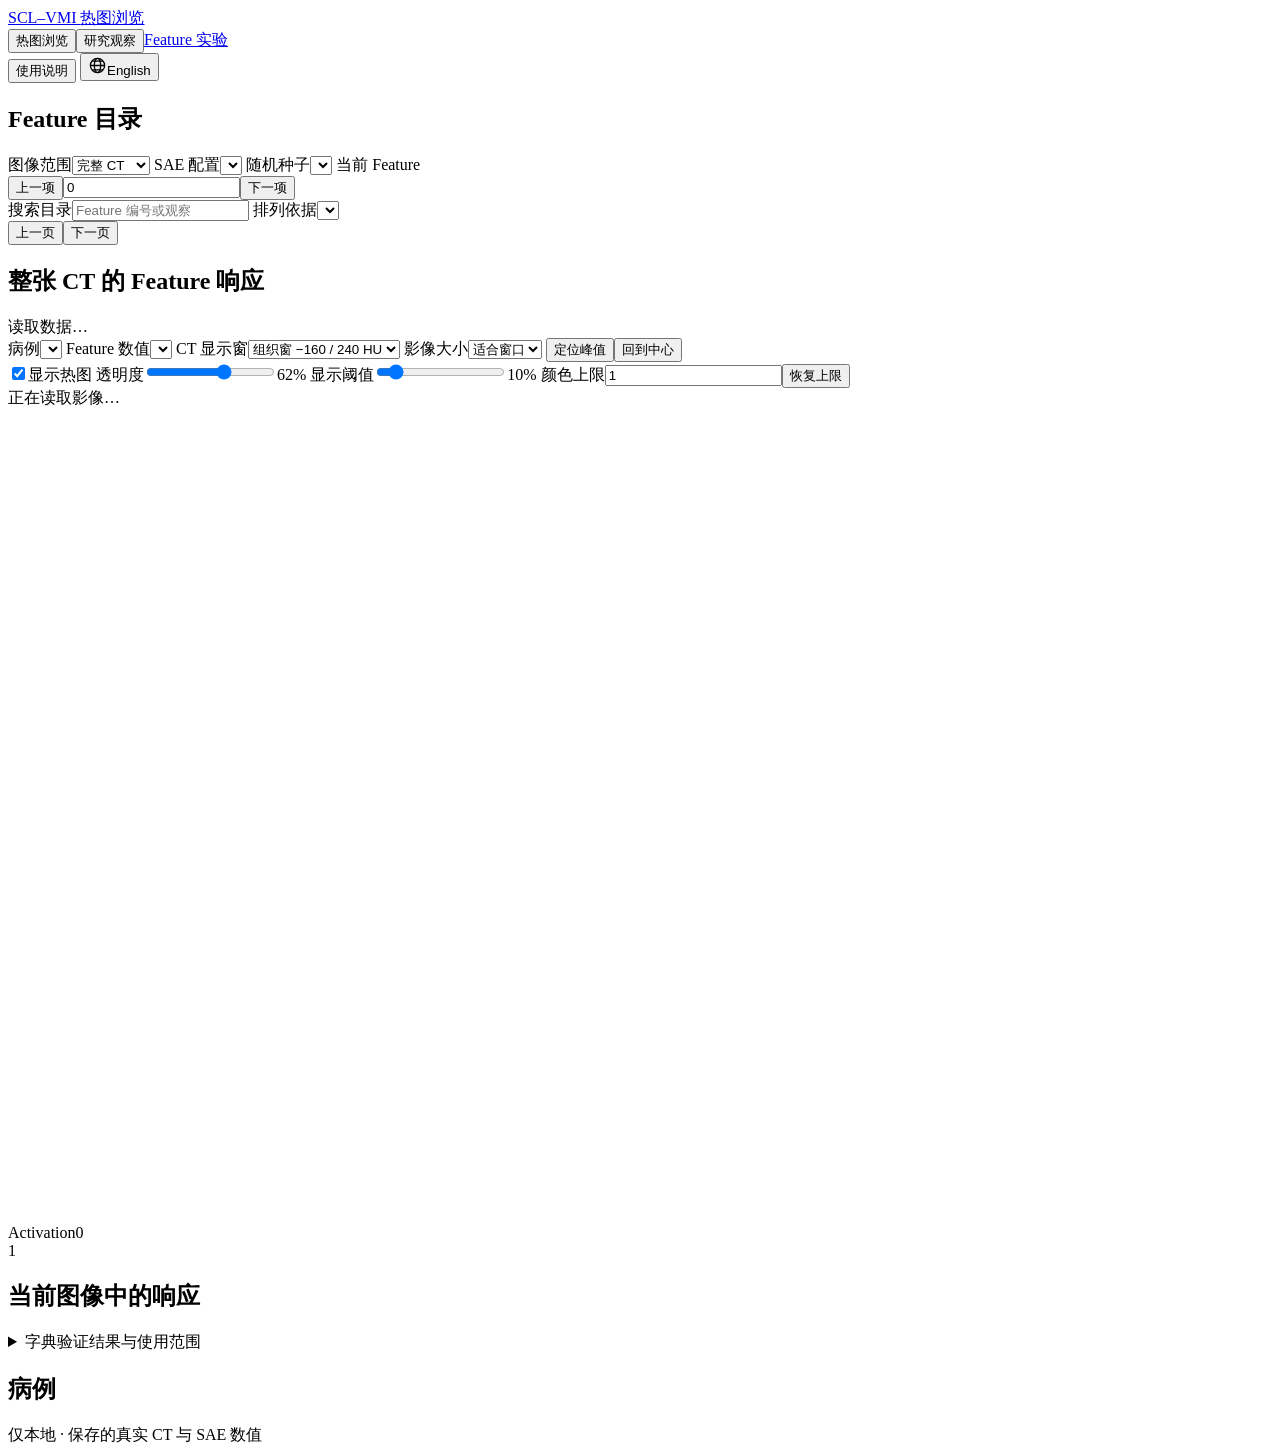
==== local_tools/viewers/feature_explorer/static/whole.html @ 8c4476cf "Unify SAE heatmap browsing and add complete-volume extraction" ====
<!doctype html>
<html lang="zh-CN">
<head>
  <meta charset="utf-8">
  <meta name="viewport" content="width=device-width,initial-scale=1">
  <title>SCL-VMI · 热图浏览</title>
  <link rel="stylesheet" href="/static/style.css">
  <link rel="stylesheet" href="/static/whole.css">
  <link rel="stylesheet" href="/shared/language.css">
  <script src="/shared/language.js" defer></script>
  <script src="/static/crop-i18n.js" defer></script>
  <script src="/static/whole-i18n.js" defer></script>
  <script src="/static/whole-renderer.js" defer></script>
  <script src="/static/whole.js" defer></script>
</head>
<body>
  <header class="app-header">
    <a class="brand" id="home-link" href="/whole">SCL–VMI <span>热图浏览</span></a>
    <nav aria-label="研究内容"><button id="explore-tab" class="nav-button active" aria-current="page">热图浏览</button><button id="findings-tab" class="nav-button">研究观察</button><a href="/experiments" class="crop-link">Feature 实验</a></nav>
    <span class="dataset-stamp" id="dictionary-stamp"></span>
    <button id="help-toggle" class="quiet">使用说明</button>
    <button id="language-toggle" class="quiet" aria-label="Switch to English"><svg viewBox="0 0 24 24" width="19" height="19" fill="none" stroke="currentColor" stroke-width="1.6" aria-hidden="true"><circle cx="12" cy="12" r="9"/><ellipse cx="12" cy="12" rx="4" ry="9"/><path d="M3 12h18M5 6.5h14M5 17.5h14"/></svg><span>English</span></button>
  </header>
  <div id="error" role="alert" hidden><span id="error-message"></span><button id="retry">重新读取</button><a href="/whole">返回浏览入口</a></div>
  <div id="run-progress" role="status" aria-live="polite"></div>
  <div class="app-layout" id="explore-panel">
    <aside class="sidebar" aria-label="模型与 Feature 目录">
      <h2>Feature 目录 <span id="feature-count"></span></h2>
      <label for="scope">图像范围</label><select id="scope"><option value="whole">完整 CT</option><option value="crop">结节 crop</option></select>
      <label for="model">SAE 配置</label><select id="model"></select>
      <label for="seed">随机种子</label><select id="seed"></select>
      <label for="feature-input">当前 Feature</label><div class="feature-navigation"><button id="previous-feature" aria-label="上一个 Feature">上一项</button><input id="feature-input" type="number" min="0" step="1" value="0" aria-label="当前 Feature 编号"><button id="next-feature" aria-label="下一个 Feature">下一项</button></div>
      <label for="search">搜索目录</label><input id="search" type="search" placeholder="Feature 编号或观察" autocomplete="off">
      <label for="category">排列依据</label><select id="category"></select>
      <div id="feature-list" class="feature-list" aria-label="Feature 列表"></div>
      <p id="empty-features" class="secondary" hidden>没有符合搜索条件的 Feature。</p>
      <div class="feature-pagination"><button id="previous-page">上一页</button><span id="page-label" aria-live="polite"></span><button id="next-page">下一页</button></div>
      <p class="sidebar-note" id="dictionary-note"></p>
    </aside>
    <main>
      <section class="guide" id="help" hidden>
        <h2>查看 SAE 的图像响应</h2>
        <p>点击影像移动十字位置；滚轮、方向键和切片滑条沿对应方向查看。三张影像保留真实毫米比例。按住空格临时隐藏热图，双击影像恢复大小。</p>
        <p>选择图像范围、SAE 配置和 seed。每份字典的 Feature 编号独立；切换回已浏览的字典会恢复该字典的选择。搜索与排列只改变目录，当前 Feature 保持不变。</p>
        <p>结节 crop 使用 128 名开发集患者。完整 CT 使用八例固定 PETWB 扫描，前后配对为 discovery 与 confirmation。空间字典保留窗口内的原始位置；global 字典对每个输入 crop 输出一个数值。</p>
        <p id="scope-help"></p>
        <p>“研究观察”链接到生成该证据的具体字典、Feature 和病例。“Feature 实验”提供已有位置控制、输入变化和干预结果。</p>
      </section>
      <section class="feature-heading"><div><h1 id="feature-title">整张 CT 的 Feature 响应</h1><p id="feature-description"></p></div><span id="loading" role="status" aria-live="polite">读取数据…</span></section>
      <section class="toolbar" aria-label="完整 CT 显示设置">
        <label>病例<select id="case-select"></select></label>
        <label>Feature 数值<select id="mode"></select></label>
        <label>CT 显示窗<select id="window"><option value="tissue">组织窗 −160 / 240 HU</option><option value="lung">肺窗 −1000 / 400 HU</option><option value="bone">骨窗 −500 / 1500 HU</option></select></label>
        <label>影像大小<select id="zoom"><option value="1">适合窗口</option><option value="1.5">150%</option><option value="2">200%</option><option value="3">300%</option></select></label>
        <button id="peak">定位峰值</button><button id="center" class="quiet">回到中心</button><button id="strongest" class="quiet" hidden>最强响应病例</button>
      </section>
      <section class="view-toolbar">
        <label class="check"><input id="overlay" type="checkbox" checked>显示热图</label>
        <label>透明度<input id="opacity" type="range" min="0" max="100" value="62"><output id="opacity-value">62%</output></label>
        <label>显示阈值<input id="threshold" type="range" min="0" max="95" value="10"><output id="threshold-value">10%</output></label>
        <label>颜色上限<input id="scale" type="number" min="0.001" step="0.1" value="1"></label><button id="reset-scale" class="text-button">恢复上限</button>
      </section>
      <div class="case-status"><strong id="case-label"></strong><span id="map-label"></span><span id="point-value"></span></div>
      <div class="viewer-shell" aria-busy="true">
      <div class="viewer-loading" id="viewer-loading" role="status"><span class="loading-spinner" aria-hidden="true"></span><span id="viewer-loading-text">正在读取影像…</span></div>
      <div class="viewer-grid whole-viewer" style="visibility:hidden">
        <section class="viewport" data-axis="2"><header><h2>横断面 <span>Axial</span></h2><button class="expand quiet" data-axis="2">放大</button></header><div class="canvas-wrap"><canvas id="canvas-2" tabindex="0" aria-label="横断面，点击定位，滚轮或方向键查看切片"></canvas></div><footer><input id="slice-2" type="range" min="0" max="1" value="0" aria-label="横断面切片"><output id="position-2"></output></footer></section>
        <section class="viewport" data-axis="1"><header><h2>冠状面 <span>Coronal</span></h2><button class="expand quiet" data-axis="1">放大</button></header><div class="canvas-wrap"><canvas id="canvas-1" tabindex="0" aria-label="冠状面，点击定位，滚轮或方向键查看切片"></canvas></div><footer><input id="slice-1" type="range" min="0" max="1" value="0" aria-label="冠状面切片"><output id="position-1"></output></footer></section>
        <section class="viewport" data-axis="0"><header><h2>矢状面 <span>Sagittal</span></h2><button class="expand quiet" data-axis="0">放大</button></header><div class="canvas-wrap"><canvas id="canvas-0" tabindex="0" aria-label="矢状面，点击定位，滚轮或方向键查看切片"></canvas></div><footer><input id="slice-0" type="range" min="0" max="1" value="0" aria-label="矢状面切片"><output id="position-0"></output></footer></section>
      </div>
      </div>
      <div class="legend-row"><span>Activation</span><span>0</span><div id="colorbar"></div><span id="legend-high">1</span><span id="geometry-note"></span></div>
      <section class="whole-evidence"><h2>当前图像中的响应</h2><dl id="map-stats"></dl><p id="feature-evidence" class="secondary"></p></section>
      <details id="dictionary-checks"><summary>字典验证结果与使用范围</summary><dl id="quality-values"></dl><p class="secondary" id="quality-scope"></p><p class="dictionary-identity" id="dictionary-identity"></p></details>
      <section class="patients-section"><div class="section-heading"><h2 id="cases-title">病例</h2><span class="secondary" id="cases-note"></span></div><div id="case-strip" class="case-strip"></div></section>
      <footer class="page-footer"><span>仅本地 · 保存的真实 CT 与 SAE 数值</span><span id="dataset-note"></span><span id="source-note"></span></footer>
    </main>
  </div>
  <main id="findings-panel" class="findings-page" hidden><header><h1>研究观察</h1><p>每条观察保留其字典身份；打开证据会显示生成该结果的字典与图像。</p><label for="findings-scope">观察范围</label><select id="findings-scope"><option value="whole">完整 CT</option><option value="crop">结节 crop 实验</option></select></header><div id="findings-list"></div></main>
</body>
</html>
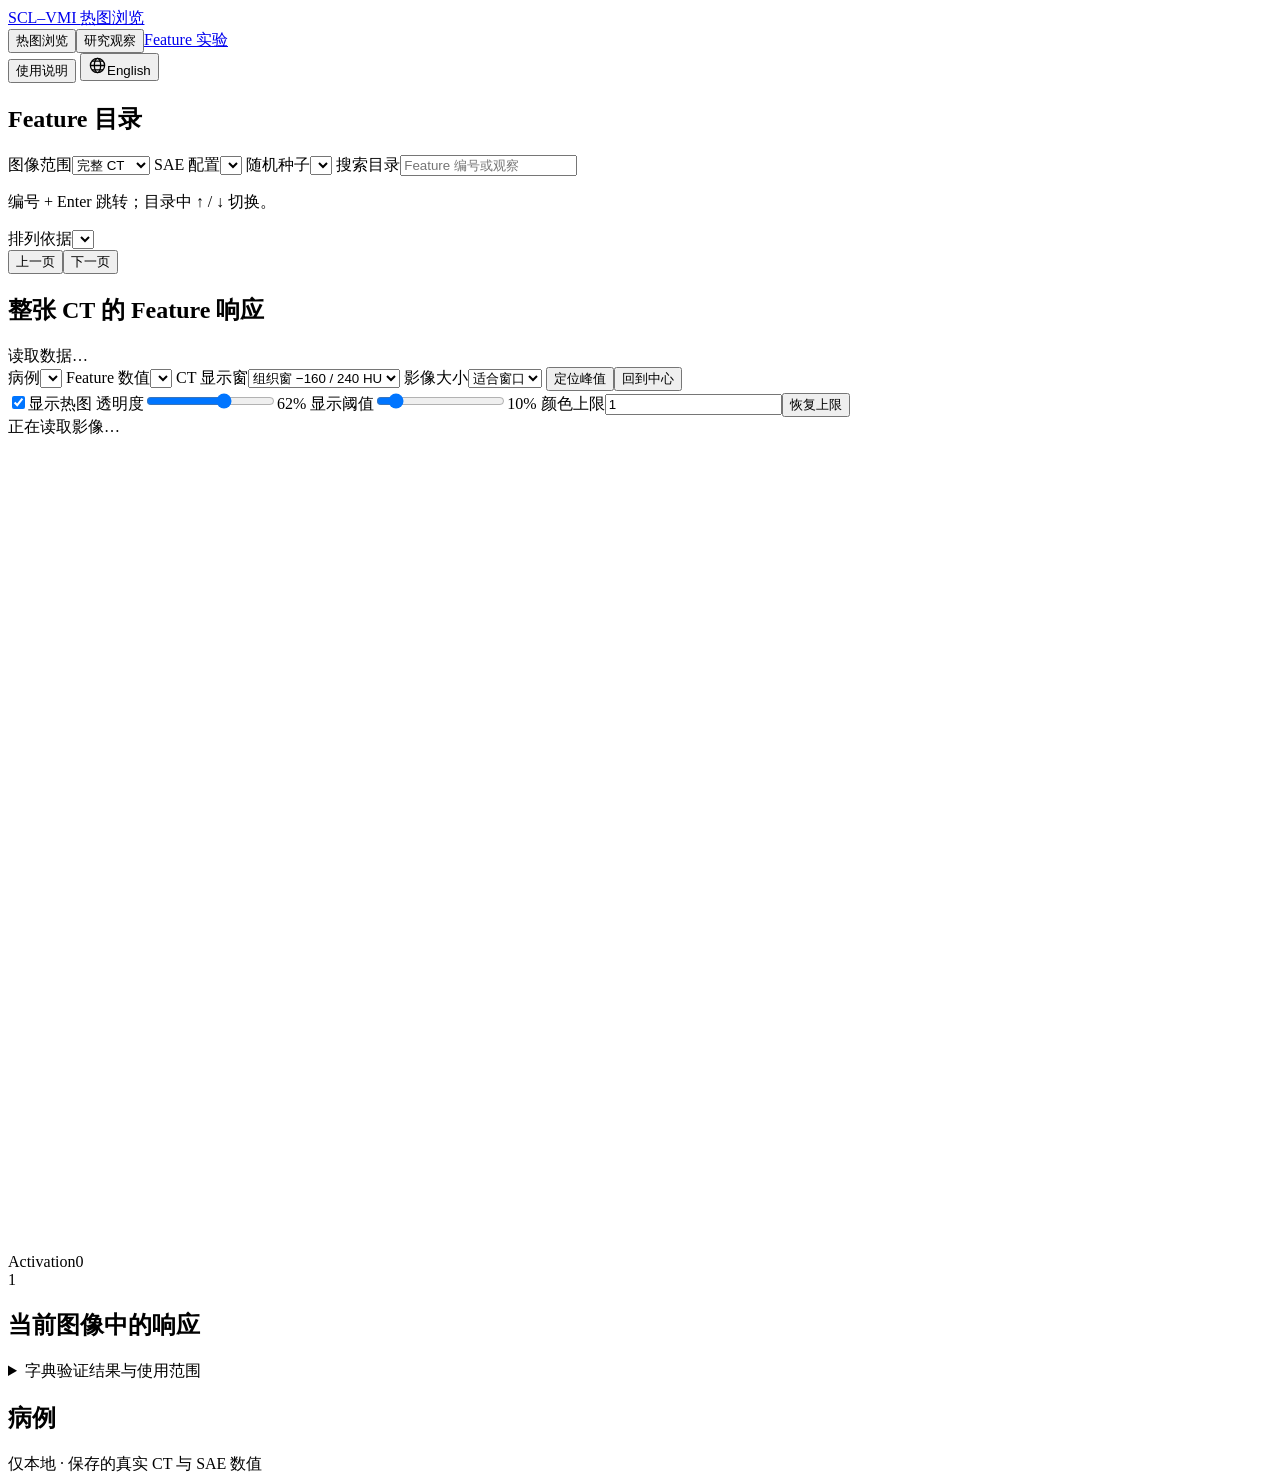
==== commit bf790257: "Navigate heatmap features with list arrow keys and search" ====
--- a/local_tools/viewers/feature_explorer/static/whole.html
+++ b/local_tools/viewers/feature_explorer/static/whole.html
@@ -29,10 +29,10 @@
       <label for="scope">图像范围</label><select id="scope"><option value="whole">完整 CT</option><option value="crop">结节 crop</option></select>
       <label for="model">SAE 配置</label><select id="model"></select>
       <label for="seed">随机种子</label><select id="seed"></select>
-      <label for="feature-input">当前 Feature</label><div class="feature-navigation"><button id="previous-feature" aria-label="上一个 Feature">上一项</button><input id="feature-input" type="number" min="0" step="1" value="0" aria-label="当前 Feature 编号"><button id="next-feature" aria-label="下一个 Feature">下一项</button></div>
       <label for="search">搜索目录</label><input id="search" type="search" placeholder="Feature 编号或观察" autocomplete="off">
+      <p class="secondary" id="feature-keyboard-help">编号 + Enter 跳转；目录中 ↑ / ↓ 切换。</p>
       <label for="category">排列依据</label><select id="category"></select>
-      <div id="feature-list" class="feature-list" aria-label="Feature 列表"></div>
+      <div id="feature-list" class="feature-list" tabindex="0" aria-label="Feature 列表" aria-describedby="feature-keyboard-help"></div>
       <p id="empty-features" class="secondary" hidden>没有符合搜索条件的 Feature。</p>
       <div class="feature-pagination"><button id="previous-page">上一页</button><span id="page-label" aria-live="polite"></span><button id="next-page">下一页</button></div>
       <p class="sidebar-note" id="dictionary-note"></p>
@@ -41,7 +41,7 @@
       <section class="guide" id="help" hidden>
         <h2>查看 SAE 的图像响应</h2>
         <p>点击影像移动十字位置；滚轮、方向键和切片滑条沿对应方向查看。三张影像保留真实毫米比例。按住空格临时隐藏热图，双击影像恢复大小。</p>
-        <p>选择图像范围、SAE 配置和 seed。每份字典的 Feature 编号独立；切换回已浏览的字典会恢复该字典的选择。搜索与排列只改变目录，当前 Feature 保持不变。</p>
+        <p>选择图像范围、SAE 配置和 seed。每份字典的 Feature 编号独立。搜索编号后按 Enter 跳转；在目录中按 ↑ / ↓ 沿当前排列连续切换，自动翻页。点击影像后，方向键切换切片。</p>
         <p>结节 crop 使用 128 名开发集患者。完整 CT 使用八例固定 PETWB 扫描，前后配对为 discovery 与 confirmation。空间字典保留窗口内的原始位置；global 字典对每个输入 crop 输出一个数值。</p>
         <p id="scope-help"></p>
         <p>“研究观察”链接到生成该证据的具体字典、Feature 和病例。“Feature 实验”提供已有位置控制、输入变化和干预结果。</p>
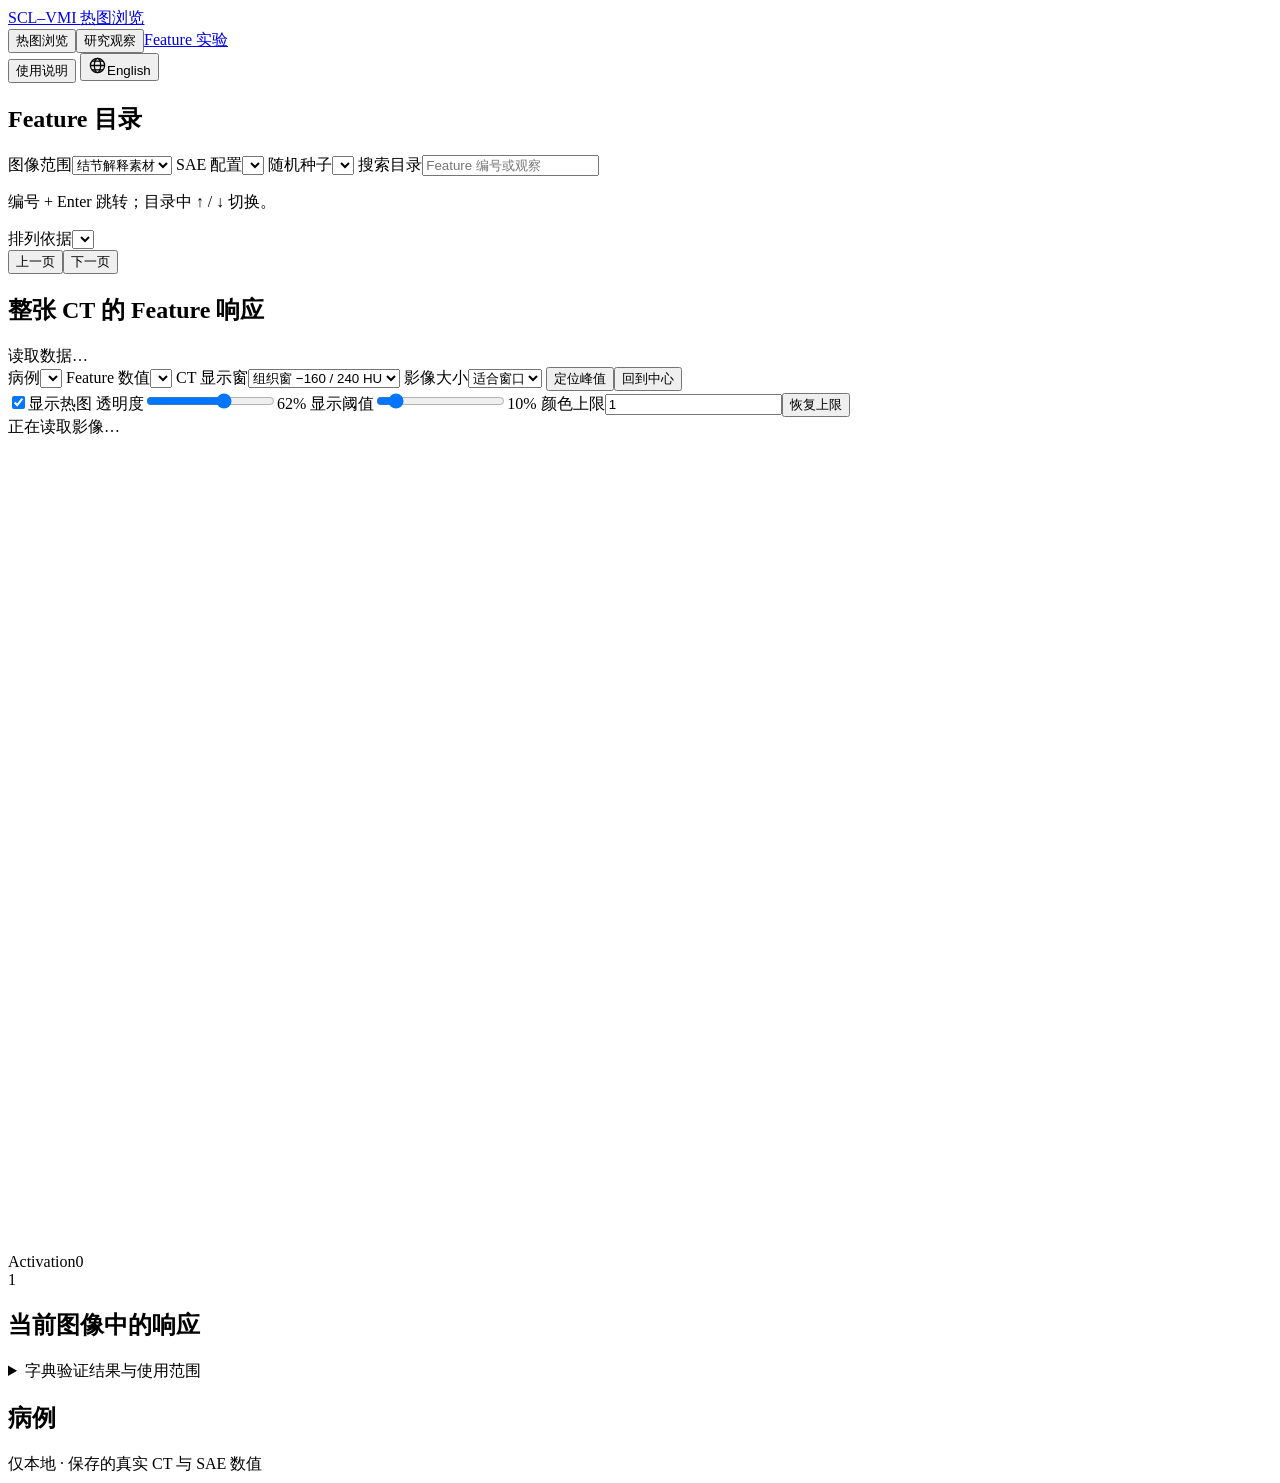
==== commit ecaa5f46: "Prepare reproducible SAE dictionaries for feature interpretation Train complete-context FMCIB layer1" ====
--- a/local_tools/viewers/feature_explorer/static/whole.html
+++ b/local_tools/viewers/feature_explorer/static/whole.html
@@ -26,7 +26,7 @@
   <div class="app-layout" id="explore-panel">
     <aside class="sidebar" aria-label="模型与 Feature 目录">
       <h2>Feature 目录 <span id="feature-count"></span></h2>
-      <label for="scope">图像范围</label><select id="scope"><option value="whole">完整 CT</option><option value="crop">结节 crop</option></select>
+      <label for="scope">图像范围</label><select id="scope"><option value="nodule">结节解释素材</option><option value="whole">完整 CT</option><option value="crop">结节 crop</option></select>
       <label for="model">SAE 配置</label><select id="model"></select>
       <label for="seed">随机种子</label><select id="seed"></select>
       <label for="search">搜索目录</label><input id="search" type="search" placeholder="Feature 编号或观察" autocomplete="off">
@@ -43,6 +43,7 @@
         <p>点击影像移动十字位置；滚轮、方向键和切片滑条沿对应方向查看。三张影像保留真实毫米比例。按住空格临时隐藏热图，双击影像恢复大小。</p>
         <p>选择图像范围、SAE 配置和 seed。每份字典的 Feature 编号独立。搜索编号后按 Enter 跳转；在目录中按 ↑ / ↓ 沿当前排列连续切换，自动翻页。点击影像后，方向键切换切片。</p>
         <p>结节 crop 使用 128 名开发集患者。完整 CT 使用八例固定 PETWB 扫描，前后配对为 discovery 与 confirmation。空间字典保留窗口内的原始位置；global 字典对每个输入 crop 输出一个数值。</p>
+        <p>结节解释素材使用 128 名训练集患者（discovery）和 128 名开发集患者（confirmation）。FMCIB layer1 只显示完整感受野位置；其他字典使用部署输入窗口。“Feature 证据”汇总跨 seed 重现、相对结节表面的响应、良恶性关联和随机权重 encoder 对照。</p>
         <p id="scope-help"></p>
         <p>“研究观察”链接到生成该证据的具体字典、Feature 和病例。“Feature 实验”提供已有位置控制、输入变化和干预结果。</p>
       </section>
@@ -56,6 +57,7 @@
       </section>
       <section class="view-toolbar">
         <label class="check"><input id="overlay" type="checkbox" checked>显示热图</label>
+        <label class="check" id="mask-control" hidden><input id="mask-outline" type="checkbox" checked>显示结节轮廓</label>
         <label>透明度<input id="opacity" type="range" min="0" max="100" value="62"><output id="opacity-value">62%</output></label>
         <label>显示阈值<input id="threshold" type="range" min="0" max="95" value="10"><output id="threshold-value">10%</output></label>
         <label>颜色上限<input id="scale" type="number" min="0.001" step="0.1" value="1"></label><button id="reset-scale" class="text-button">恢复上限</button>
@@ -71,6 +73,16 @@
       </div>
       <div class="legend-row"><span>Activation</span><span>0</span><div id="colorbar"></div><span id="legend-high">1</span><span id="geometry-note"></span></div>
       <section class="whole-evidence"><h2>当前图像中的响应</h2><dl id="map-stats"></dl><p id="feature-evidence" class="secondary"></p></section>
+      <section class="interpretation-evidence" id="interpretation-evidence" hidden>
+        <h2>Feature 证据</h2>
+        <div class="evidence-grid">
+          <div class="evidence-card"><h3>跨 seed 重现</h3><p id="stability-summary"></p><div class="table-scroll"><table id="stability-table"></table></div></div>
+          <div class="evidence-card"><h3>相对结节表面的平均响应</h3><div id="region-bars"></div><p id="region-note" class="secondary"></p></div>
+          <div class="evidence-card"><h3>与良恶性的关联</h3><dl id="malignancy-values"></dl><p id="malignancy-note" class="secondary"></p></div>
+          <div class="evidence-card"><h3>随机权重 encoder 对照</h3><dl id="control-values"></dl><p id="control-note" class="secondary"></p></div>
+        </div>
+        <p id="evidence-scope" class="secondary"></p>
+      </section>
       <details id="dictionary-checks"><summary>字典验证结果与使用范围</summary><dl id="quality-values"></dl><p class="secondary" id="quality-scope"></p><p class="dictionary-identity" id="dictionary-identity"></p></details>
       <section class="patients-section"><div class="section-heading"><h2 id="cases-title">病例</h2><span class="secondary" id="cases-note"></span></div><div id="case-strip" class="case-strip"></div></section>
       <footer class="page-footer"><span>仅本地 · 保存的真实 CT 与 SAE 数值</span><span id="dataset-note"></span><span id="source-note"></span></footer>
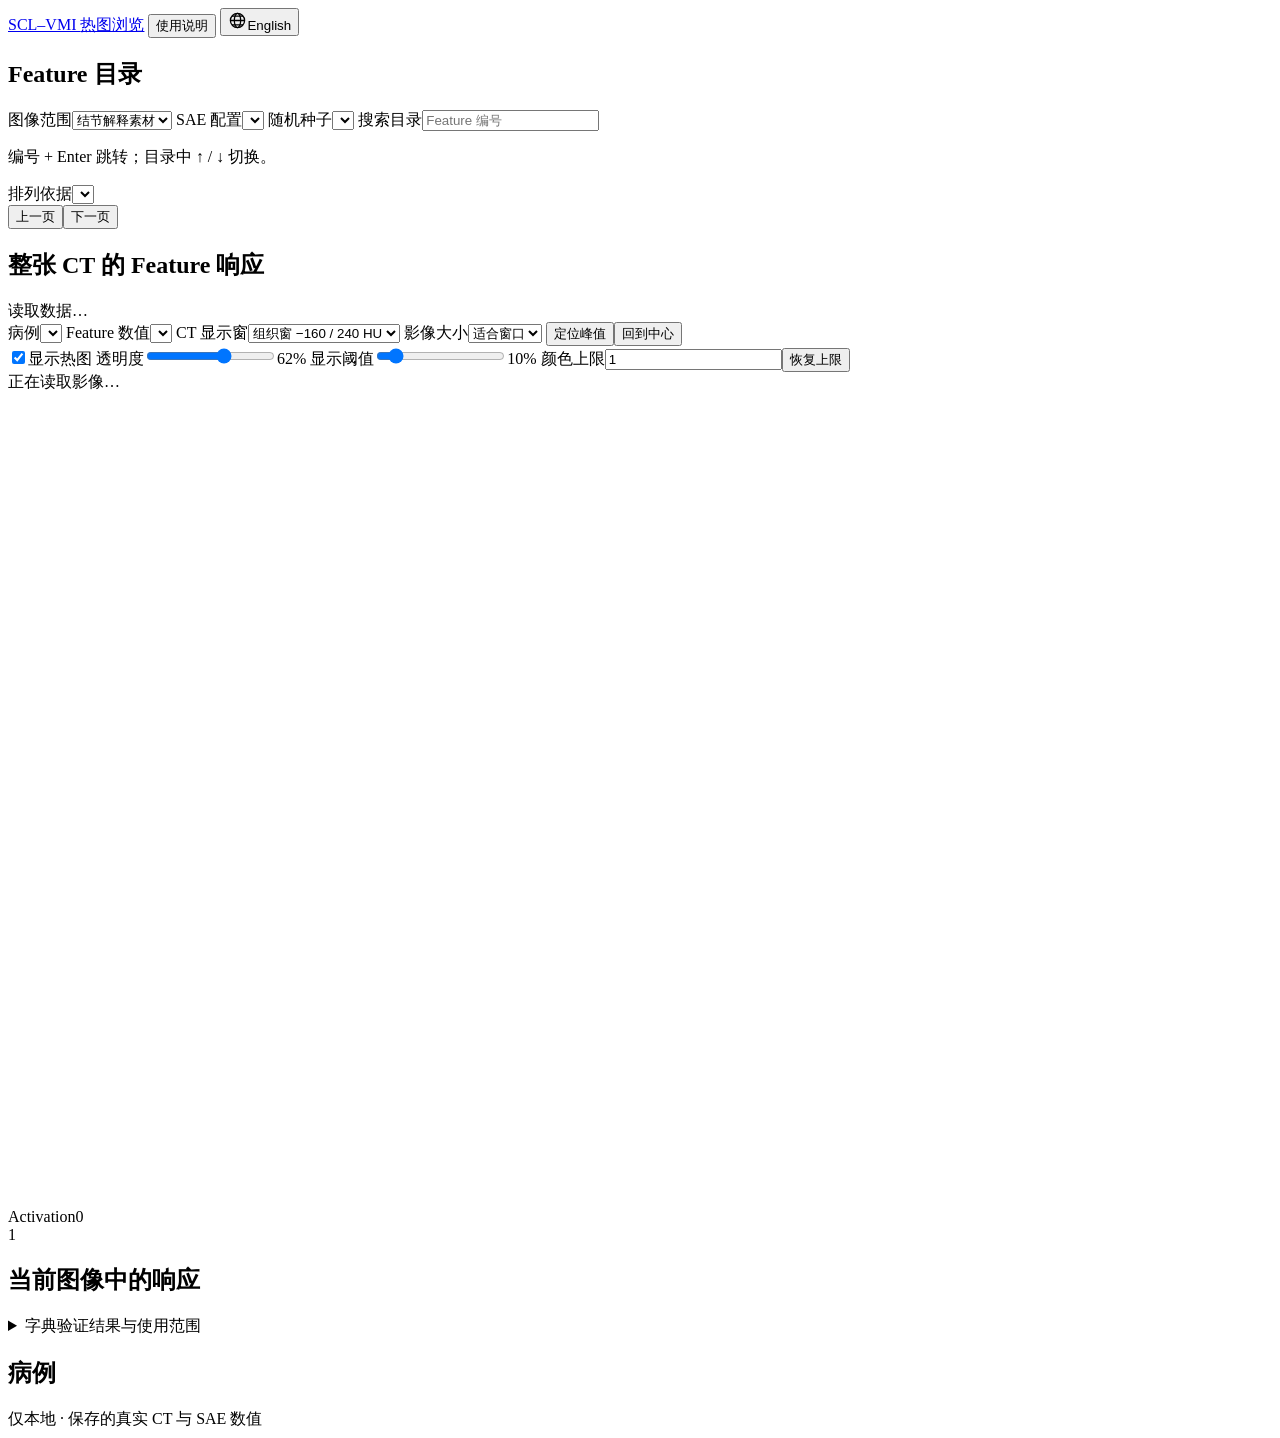
==== commit bb4dfc5d: "Limit the heatmap viewer to the interpretation dictionaries Remove the Observations panel, the Featu" ====
--- a/local_tools/viewers/feature_explorer/static/whole.html
+++ b/local_tools/viewers/feature_explorer/static/whole.html
@@ -8,28 +8,25 @@
   <link rel="stylesheet" href="/static/whole.css">
   <link rel="stylesheet" href="/shared/language.css">
   <script src="/shared/language.js" defer></script>
-  <script src="/static/crop-i18n.js" defer></script>
   <script src="/static/whole-i18n.js" defer></script>
   <script src="/static/whole-renderer.js" defer></script>
   <script src="/static/whole.js" defer></script>
 </head>
 <body>
   <header class="app-header">
-    <a class="brand" id="home-link" href="/whole">SCL–VMI <span>热图浏览</span></a>
-    <nav aria-label="研究内容"><button id="explore-tab" class="nav-button active" aria-current="page">热图浏览</button><button id="findings-tab" class="nav-button">研究观察</button><a href="/experiments" class="crop-link">Feature 实验</a></nav>
+    <a class="brand" href="/whole">SCL–VMI <span>热图浏览</span></a>
     <span class="dataset-stamp" id="dictionary-stamp"></span>
     <button id="help-toggle" class="quiet">使用说明</button>
     <button id="language-toggle" class="quiet" aria-label="Switch to English"><svg viewBox="0 0 24 24" width="19" height="19" fill="none" stroke="currentColor" stroke-width="1.6" aria-hidden="true"><circle cx="12" cy="12" r="9"/><ellipse cx="12" cy="12" rx="4" ry="9"/><path d="M3 12h18M5 6.5h14M5 17.5h14"/></svg><span>English</span></button>
   </header>
   <div id="error" role="alert" hidden><span id="error-message"></span><button id="retry">重新读取</button><a href="/whole">返回浏览入口</a></div>
-  <div id="run-progress" role="status" aria-live="polite"></div>
-  <div class="app-layout" id="explore-panel">
+  <div class="app-layout">
     <aside class="sidebar" aria-label="模型与 Feature 目录">
       <h2>Feature 目录 <span id="feature-count"></span></h2>
-      <label for="scope">图像范围</label><select id="scope"><option value="nodule">结节解释素材</option><option value="whole">完整 CT</option><option value="crop">结节 crop</option></select>
+      <label for="scope">图像范围</label><select id="scope"><option value="nodule">结节解释素材</option><option value="whole">完整 CT</option></select>
       <label for="model">SAE 配置</label><select id="model"></select>
       <label for="seed">随机种子</label><select id="seed"></select>
-      <label for="search">搜索目录</label><input id="search" type="search" placeholder="Feature 编号或观察" autocomplete="off">
+      <label for="search">搜索目录</label><input id="search" type="search" placeholder="Feature 编号" autocomplete="off">
       <p class="secondary" id="feature-keyboard-help">编号 + Enter 跳转；目录中 ↑ / ↓ 切换。</p>
       <label for="category">排列依据</label><select id="category"></select>
       <div id="feature-list" class="feature-list" tabindex="0" aria-label="Feature 列表" aria-describedby="feature-keyboard-help"></div>
@@ -42,10 +39,9 @@
         <h2>查看 SAE 的图像响应</h2>
         <p>点击影像移动十字位置；滚轮、方向键和切片滑条沿对应方向查看。三张影像保留真实毫米比例。按住空格临时隐藏热图，双击影像恢复大小。</p>
         <p>选择图像范围、SAE 配置和 seed。每份字典的 Feature 编号独立。搜索编号后按 Enter 跳转；在目录中按 ↑ / ↓ 沿当前排列连续切换，自动翻页。点击影像后，方向键切换切片。</p>
-        <p>结节 crop 使用 128 名开发集患者。完整 CT 使用八例固定 PETWB 扫描，前后配对为 discovery 与 confirmation。空间字典保留窗口内的原始位置；global 字典对每个输入 crop 输出一个数值。</p>
         <p>结节解释素材使用 128 名训练集患者（discovery）和 128 名开发集患者（confirmation）。FMCIB layer1 只显示完整感受野位置；其他字典使用部署输入窗口。“Feature 证据”汇总跨 seed 重现、相对结节表面的响应、良恶性关联和随机权重 encoder 对照。</p>
+        <p>完整 CT 使用八例固定 PETWB 扫描，前后配对为 discovery 与 confirmation，显示同一批字典在整个扫描中的响应；目录可按肺部、肝脏富集和边缘空气、高 HU 区域响应排列。</p>
         <p id="scope-help"></p>
-        <p>“研究观察”链接到生成该证据的具体字典、Feature 和病例。“Feature 实验”提供已有位置控制、输入变化和干预结果。</p>
       </section>
       <section class="feature-heading"><div><h1 id="feature-title">整张 CT 的 Feature 响应</h1><p id="feature-description"></p></div><span id="loading" role="status" aria-live="polite">读取数据…</span></section>
       <section class="toolbar" aria-label="完整 CT 显示设置">
@@ -72,7 +68,7 @@
       </div>
       </div>
       <div class="legend-row"><span>Activation</span><span>0</span><div id="colorbar"></div><span id="legend-high">1</span><span id="geometry-note"></span></div>
-      <section class="whole-evidence"><h2>当前图像中的响应</h2><dl id="map-stats"></dl><p id="feature-evidence" class="secondary"></p></section>
+      <section class="whole-evidence"><h2>当前图像中的响应</h2><dl id="map-stats"></dl></section>
       <section class="interpretation-evidence" id="interpretation-evidence" hidden>
         <h2>Feature 证据</h2>
         <div class="evidence-grid">
@@ -88,6 +84,5 @@
       <footer class="page-footer"><span>仅本地 · 保存的真实 CT 与 SAE 数值</span><span id="dataset-note"></span><span id="source-note"></span></footer>
     </main>
   </div>
-  <main id="findings-panel" class="findings-page" hidden><header><h1>研究观察</h1><p>每条观察保留其字典身份；打开证据会显示生成该结果的字典与图像。</p><label for="findings-scope">观察范围</label><select id="findings-scope"><option value="whole">完整 CT</option><option value="crop">结节 crop 实验</option></select></header><div id="findings-list"></div></main>
 </body>
 </html>
